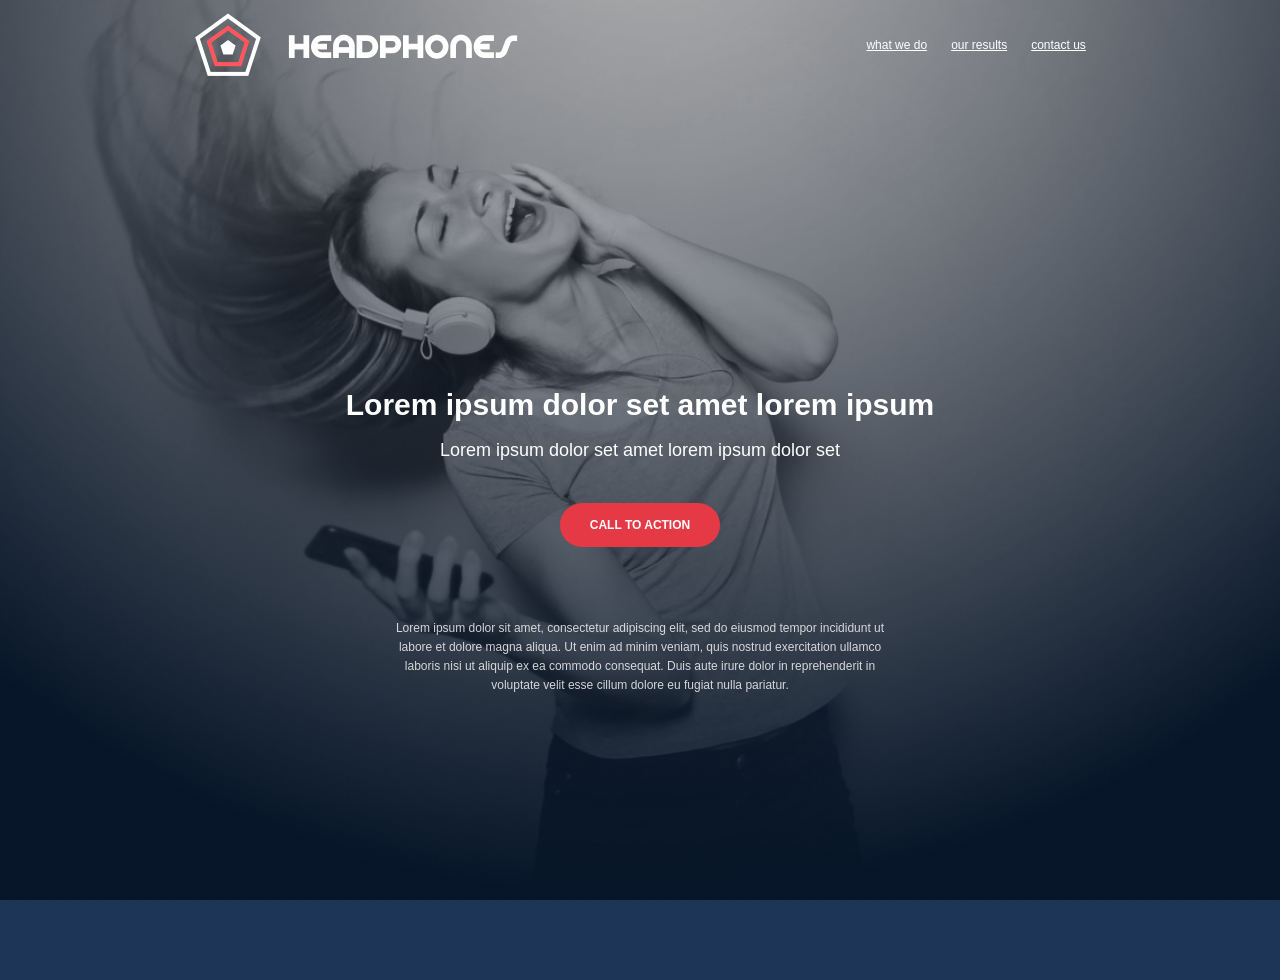
==== 0-index.html @ 4b1c36c9 "add the header task" ====
<!DOCTYPE html>
<html lang="en">
<head>
    <meta charset="UTF-8">
    <meta name="viewport" content="width=device-width, initial-scale=1.0">
    <link rel="icon" href="images/favicon.ico">
    <title>Headphone</title>
    <link rel="stylesheet" href="0-styles.css">
</head>
<body>
    <!--Header-->
    <header class="header">
        <div class="header-container">
            <a href="#">
                <img src="images/logo_headphones.png" alt="Logo">
            </a>
            <div class="navigation">
                <a class="nav-item" href="#">what we do</a>
                <a class="nav-item" href="#">our results</a>
                <a class="nav-item" href="#">contact us</a>
            </div>
        </div>
        <!--Hero Section-->
        <section class="hero">
            <div class="hero-content">
                <h1 class="hero-title">Lorem ipsum dolor set amet lorem ipsum</h1>
                <p class="hero-subtitle">Lorem ipsum dolor set amet lorem ipsum dolor set</p>
                <button class="hero-button"><strong>CALL TO ACTION</strong> </button>
            </div>
            <div class="hero-description">
                <p>Lorem ipsum dolor sit amet, consectetur adipiscing elit, sed do eiusmod tempor incididunt ut labore et dolore magna aliqua. Ut enim ad minim veniam, quis nostrud exercitation ullamco laboris nisi ut aliquip ex ea commodo consequat. Duis aute irure dolor in reprehenderit in voluptate velit esse cillum dolore eu fugiat nulla pariatur.</p>
            </div>
        </section>
    </header>
    <main></main>
    <footer></footer>
</body>
</html>
---- 0-styles.css ----
:root {
    --primary-color: #ffffff;
    --secondary-color: #e63946;
    --background-color: #1d3557;
    --text-color: #ffffff;
    --font-family: 'Arial', sans-serif;
    --font-size-large: 2.5rem;
    --font-size-medium: 1.5rem;
    --font-size-small: 1rem;
    --button-background: var(--secondary-color);
    --button-color: var(--primary-color);
    --header-height: 50px;
    --header-padding: 20px;
}

/* Global Styles */
body {
    margin: 0;
    padding: 0;
    font-family: var(--font-family);
    background-color: var(--background-color);
    color: var(--text-color);
}

html {
    font-size: 75%; /* 1rem = 16px */
}

/* Header Section */
.header {
    height: 100vh;
    background-image: url('images/headphones_hero_1.jpg');
    background-size: cover;
    background-position: center;
    position: relative;
    color: var(--text-color);
}

.header .header-container {
    display: flex;
    justify-content: space-around;
    align-items: center;
    padding: var(--header-padding);
    height: var(--header-height);
    margin: 0;
}

.header .logo {
    height: 50px;
}

.header .navigation {
    display: flex;
    gap: 2rem;
}

.header .navigation .nav-item {
    margin: 0;
    font-size: var(--font-size-small);
    cursor: pointer;
    color: var(--text-color);
}

.header .navigation .nav-item:hover {
    color: var(--secondary-color);
}

/* Hero Section */
.hero {
    display: flex;
    flex-direction: column;
    align-items: center;
    justify-content: center;
    height: calc(100vh - var(--header-height));
    text-align: center;
    padding: 20px;
}

.hero-content {
    display: block;
}

.hero-title {
    font-size: var(--font-size-large);
    margin-bottom: 1rem;
}

.hero-subtitle {
    font-size: var(--font-size-medium);
    margin-bottom: 3.5rem;
}

.hero-button {
    background-color: var(--button-background);
    color: var(--button-color);
    padding: 15px 30px;
    border: none;
    border-radius: 100px;
    font-size: var(--font-size-small);
    cursor: pointer;
    margin-bottom: 5rem;
}

.hero .hero-description {
    max-width: 500px;
    margin-top: 0rem;
    font-size: var(--font-size-small);
    line-height: 1.6;
    color: rgba(255, 255, 255, 0.8);
}

/* Media Queries */
@media (max-width: 768px) {
    .header-container {
        flex-direction: column;
        align-items: flex-start;
    }

    .navigation {
        flex-direction: column;
        gap: 1rem;
    }

    .hero {
        padding: 10px;
    }

    .hero-title {
        font-size: 2rem;
    }

    .hero-subtitle {
        font-size: 1.2rem;
    }

    .cta-button {
        font-size: 0.9rem;
        padding: 10px 20px;
    }

    .hero-description {
        font-size: 0.9rem;
    }
}
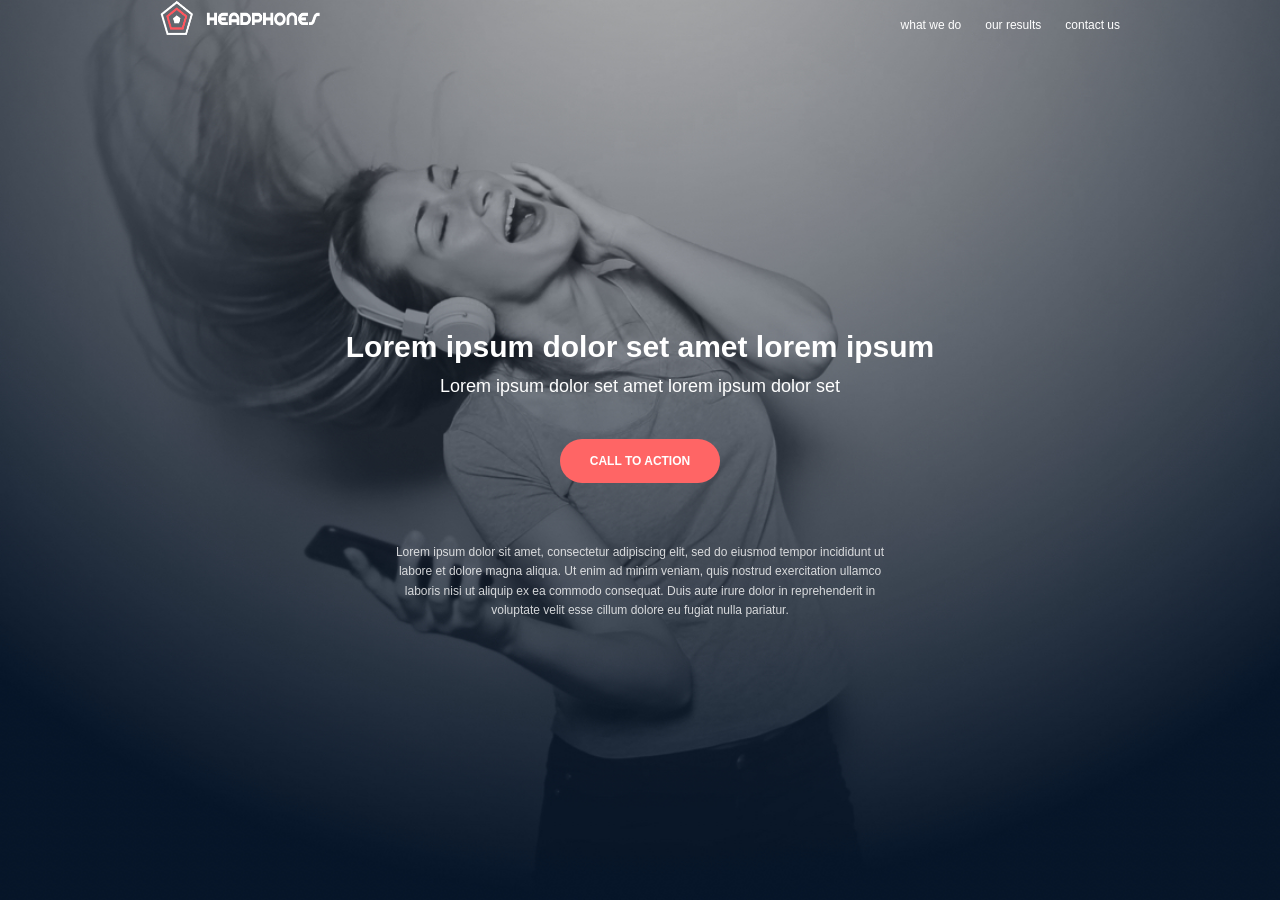
==== commit b817dd35: "edit menu button" ====
--- a/0-index.html
+++ b/0-index.html
@@ -11,14 +11,21 @@
     <!--Header-->
     <header class="header">
         <div class="header-container">
-            <a href="#">
-                <img src="images/logo_headphones.png" alt="Logo">
-            </a>
-            <div class="navigation">
+                <input type="checkbox" id="menu-btn" class="menu-btn">
+                <label for="menu-btn" class="menu-icon">
+                    <span class="navicon"></span>
+                </label>
+            <div class="logo">
+                <a href="#">
+                    <img src="images/logo_headphones.png" alt="Logo" width="160" height="35" class="logo-img">
+                </a>
+            </div>
+
+            <nav class="navigation">
                 <a class="nav-item" href="#">what we do</a>
                 <a class="nav-item" href="#">our results</a>
                 <a class="nav-item" href="#">contact us</a>
-            </div>
+            </nav>
         </div>
         <!--Hero Section-->
         <section class="hero">
@@ -35,4 +42,4 @@
     <main></main>
     <footer></footer>
 </body>
-</html>+</html>
--- a/0-styles.css
+++ b/0-styles.css
@@ -1,6 +1,6 @@
 :root {
     --primary-color: #ffffff;
-    --secondary-color: #e63946;
+    --secondary-color: #FF6565;
     --background-color: #1d3557;
     --text-color: #ffffff;
     --font-family: 'Arial', sans-serif;
@@ -13,6 +13,13 @@
     --header-padding: 20px;
 }
 
+/* Reset CSS */
+* {
+    margin: 0;
+    padding: 0;
+    box-sizing: border-box;
+}
+
 /* Global Styles */
 body {
     margin: 0;
@@ -24,6 +31,10 @@
 
 html {
     font-size: 75%; /* 1rem = 16px */
+}
+
+a:hover {
+    color: var(--secondary-color);
 }
 
 /* Header Section */
@@ -36,33 +47,107 @@
     color: var(--text-color);
 }
 
-.header .header-container {
-    display: flex;
-    justify-content: space-around;
+.header-container {
+    display: flex;
+    justify-content: space-between;
     align-items: center;
     padding: var(--header-padding);
     height: var(--header-height);
-    margin: 0;
-}
-
-.header .logo {
+    max-width: 1000px;
+    margin: auto;
+}
+
+.logo {
     height: 50px;
 }
 
-.header .navigation {
+.navigation {
     display: flex;
     gap: 2rem;
-}
-
-.header .navigation .nav-item {
+    background: none; /* Fond transparent */
+}
+
+.nav-item {
     margin: 0;
     font-size: var(--font-size-small);
     cursor: pointer;
     color: var(--text-color);
-}
-
-.header .navigation .nav-item:hover {
+    text-decoration: none;
+    transition: color 0.2s ease;
+}
+
+.nav-item:hover {
     color: var(--secondary-color);
+}
+
+/* Burger Button */
+.menu-btn {
+    display: none; /* Masqué par défaut */
+}
+
+.menu-btn:checked ~ .navigation {
+    display: flex;
+    flex-direction: column;
+    gap: 1.5rem;
+    margin-left: 9rem;
+    margin-top: 0rem;
+}
+
+.menu-btn:checked ~ .menu-icon .navicon {
+    background: transparent;
+}
+
+.menu-btn:checked ~ .menu-icon .navicon::before {
+    transform: rotate(-45deg);
+}
+
+.menu-btn:checked ~ .menu-icon .navicon::after {
+    transform: rotate(45deg);
+}
+
+.menu-btn:checked ~ .menu-icon .navicon::before,
+.menu-btn:checked ~ .menu-icon .navicon::after {
+    top: 1rem;
+}
+
+/* Burger Icon */
+.menu-icon {
+    display: none;
+    cursor: pointer;
+    flex-direction: column;
+    justify-content: space-around;
+    height: 25px;
+    width: 35px;
+    background: none;
+    border: none;
+    padding: 0;
+}
+
+.menu-icon .navicon {
+    background: var(--text-color);
+    display: block;
+    position: relative;
+    width: 1rem;
+    height: .2rem;
+}
+
+.menu-icon .navicon::before,
+.menu-icon .navicon::after {
+    content: "";
+    display: block;
+    width: 2rem;
+    height: 100%;
+    position: absolute;
+    background: var(--text-color);
+    transition: all .2s ease-out;
+}
+
+.menu-icon .navicon::before {
+    top: .7rem;
+}
+
+.menu-icon .navicon::after {
+    top: -.7rem;
 }
 
 /* Hero Section */
@@ -99,9 +184,14 @@
     font-size: var(--font-size-small);
     cursor: pointer;
     margin-bottom: 5rem;
-}
-
-.hero .hero-description {
+    transition: opacity 0.3s ease;
+}
+
+.hero-button:hover {
+    opacity: 0.9;
+}
+
+.hero-description {
     max-width: 500px;
     margin-top: 0rem;
     font-size: var(--font-size-small);
@@ -114,15 +204,39 @@
     .header-container {
         flex-direction: column;
         align-items: flex-start;
+        margin-left: 2rem;
+        position: relative;
+        top: 1.5rem;
+    }
+
+    .logo {
+        margin-left: 5rem;
+        position: relative;
+        margin-top: -1.7rem;
+    }
+
+    .menu-icon {
+        display: flex;
     }
 
     .navigation {
+        display: none;
         flex-direction: column;
         gap: 1rem;
+        position: absolute;
+        top: var(--header-height);
+        left: 0;
+        background: none;
+        width: 100%;
+        padding: 20px;
+    }
+
+    .menu-btn:checked ~ .navigation {
+        display: flex;
     }
 
     .hero {
-        padding: 10px;
+        padding: 0px;
     }
 
     .hero-title {
@@ -133,7 +247,7 @@
         font-size: 1.2rem;
     }
 
-    .cta-button {
+    .hero-button {
         font-size: 0.9rem;
         padding: 10px 20px;
     }
@@ -142,3 +256,17 @@
         font-size: 0.9rem;
     }
 }
+
+@media (max-width: 480px) {
+    .menu-icon {
+        display: block;
+        position: relative;
+        left: -2.5rem;
+        top: 1.8rem;
+    }
+
+    .navigation {
+        left: -20px;
+        width: calc(100% + 40px);
+    }
+}
